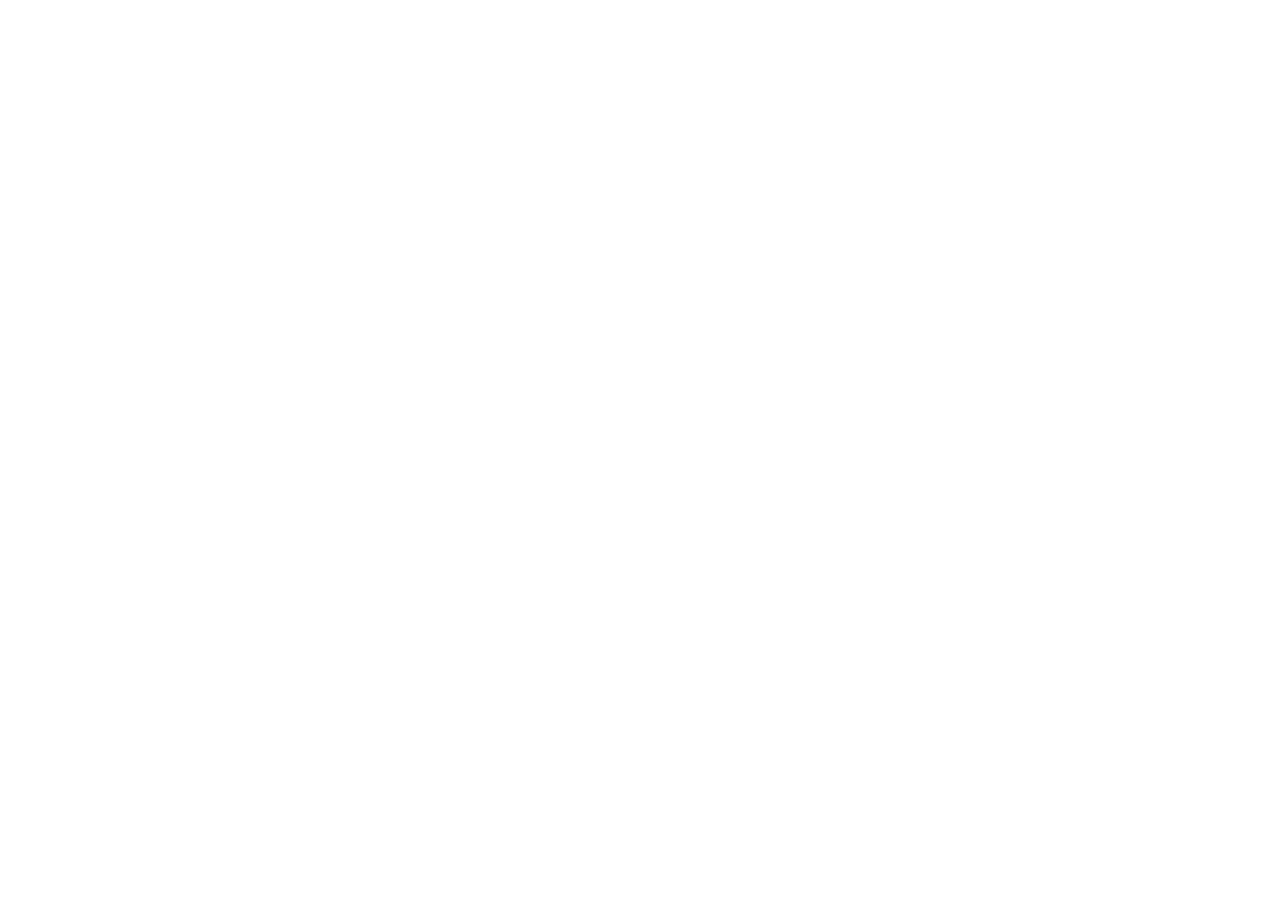
==== search.html @ f785b6ad "Add files via upload" ====
<!DOCTYPE html>
<html lang="en">
<head>
    <title>TakafulSearchEngine</title>
    <link href="searchStyle.css" rel="stylesheet">
    <meta name="viewport" content="initial-scale=1, width=device-width">
    <meta charset="utf-8">
    
</head>
<body>
    <div class="logoWrapper">
        <span class="blue">TAKAFUL</span>
        <span class="black">SEARCH ENGINE</span>
    </div>
    <div class="contentWrapper">
        <div class="inputWrapper">
            <select id="choice">
                <option value="FREQUENTLY ASKED TAKAFUL QUESTIONS(FAQ)">General Takaful Questions</option>
                <option value="TAKAFUL PACKAGES QUESTION" selected>Takaful Packages Questions</option>
                <option value="SITUATIONAL TAKAFUL QUESTIONS">Situational Takaful Questions</option>
            </select>
            
            <div id="SearchSlit">
                <input type='text' list="KeywordSuggestion" id="SearchBox" placeholder="Search Anything About Takaful...">
                <input type="button" id="SearchBtn" value="Search" >
            </div>   

        </div>
        
        <datalist id="KeywordSuggestion"> 
        </datalist>

        <div class="resultWrapper">
            <p><b id="resultTitle"></b></p>
            <p id="resultText"></p>
        </div>
    </div>
        

    <script src="./papaparse.min.js"></script>
    <script src="./script.js"></script>
</body>

</html>
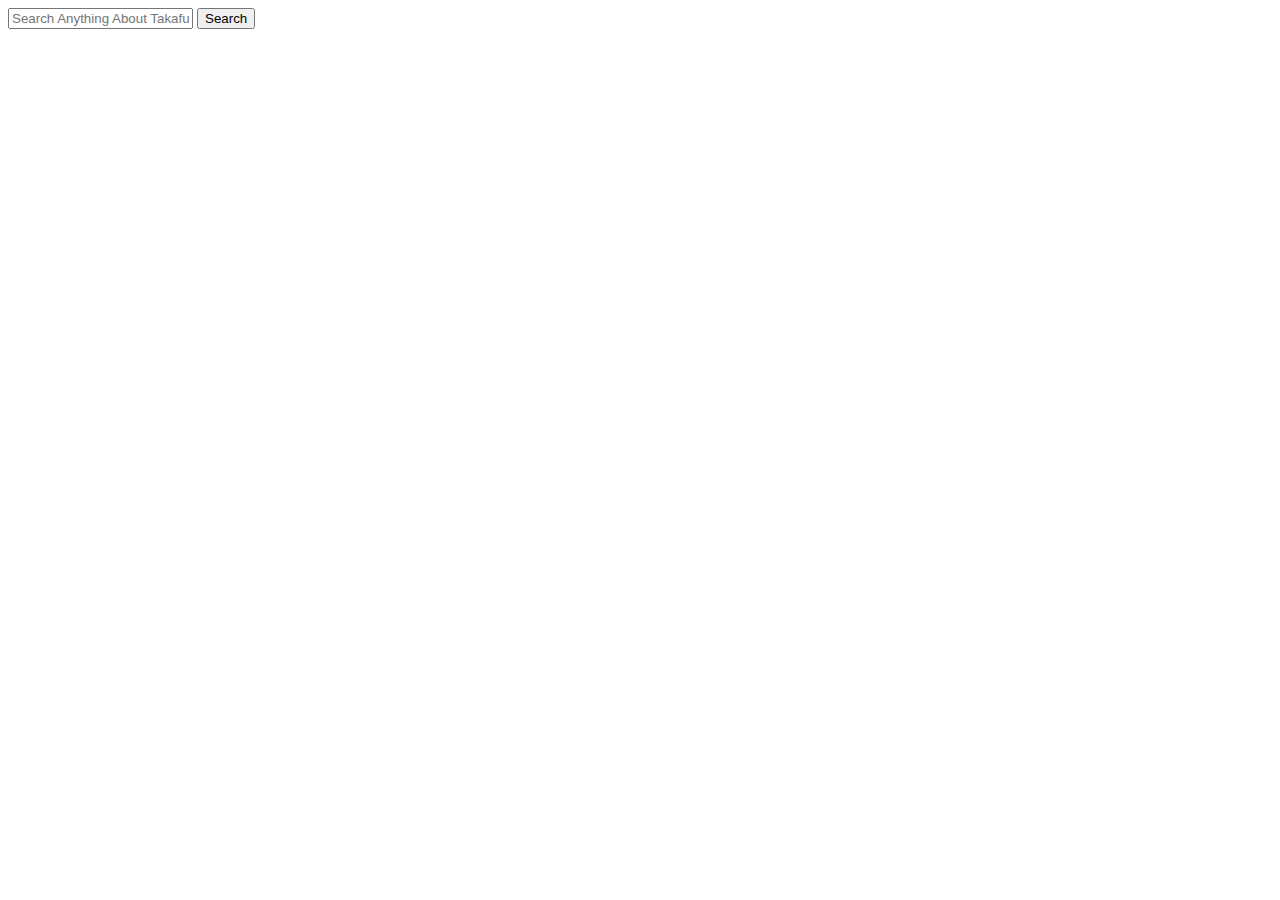
==== commit 109300c6: "Add files via upload" ====
--- a/search.html
+++ b/search.html
@@ -31,8 +31,12 @@
         </datalist>
 
         <div class="resultWrapper">
-            <p><b id="resultTitle"></b></p>
-            <p id="resultText"></p>
+            <p><b class="resultTitle"></b></p>
+            <p class="resultText"></p>
+        </div>
+        <div class="resultWrapper">
+            <p><b class="resultTitle"></b></p>
+            <p class="resultText"></p>
         </div>
     </div>
         
--- a/searchStyle.css
+++ b/searchStyle.css
@@ -0,0 +1,96 @@
+.resultWrapper {
+    display: flex;
+    flex-flow: column;
+    justify-content: space-between;
+    align-items: flex-start;
+}
+
+.contentWrapper {
+    width: 95%;
+    margin: 0px auto;
+}
+
+p {
+    text-align: justify;
+    line-height: 1.8;
+    font-family: sans-serif
+}
+
+.inputWrapper {
+    display: flex;
+    flex-flow: column;
+    width: 100%;
+}
+
+#SearchSlit {
+    display: flex;
+    width: 100%;
+}
+
+#SearchBtn {
+    width: 25%;
+    padding: 8px;
+    border: none;
+    border-radius: 0px 16px 16px 0px;
+    background: rgba(0, 163, 255, 0.2);
+    color: #00a3ff;
+}
+
+#choice {
+    flex: 100%;
+    padding: 8px;
+    border: 2px solid #f5f5f5;
+    color:#00a3ff;
+    border-radius: 16px;
+    margin-bottom: 4px;
+}
+
+.logoWrapper {
+    font-size: 1.5em;
+    font-weight: bolder;
+    font-family: sans-serif;
+    margin: 32px auto;
+    text-align: center;
+}
+.blue {
+    color:#00a3ff;
+}
+
+#SearchBox {
+    width: 75%;
+    padding: 8px;
+    border: 1px solid #f5f5f5;
+    background: #f5f5f5;
+    border-radius: 16px 0px 0px 16px;
+   
+}
+
+@media (min-width: 768px) {
+    .contentWrapper {
+        width: 50%;
+        margin: 32px;
+    }
+    
+    .inputWrapper {
+        flex-flow: row;
+    }
+
+    .logoWrapper {
+        margin: 32px;
+        text-align: start;
+    }
+
+    #choice {
+        flex: 30%;
+        border-radius: 16px 0px 0px 16px;
+        margin-bottom: 0px;
+    }
+    
+    #SearchBox {
+        border-radius: 0px;
+    }
+
+    #SearchSlit {
+        flex: 70%;
+    }
+}
